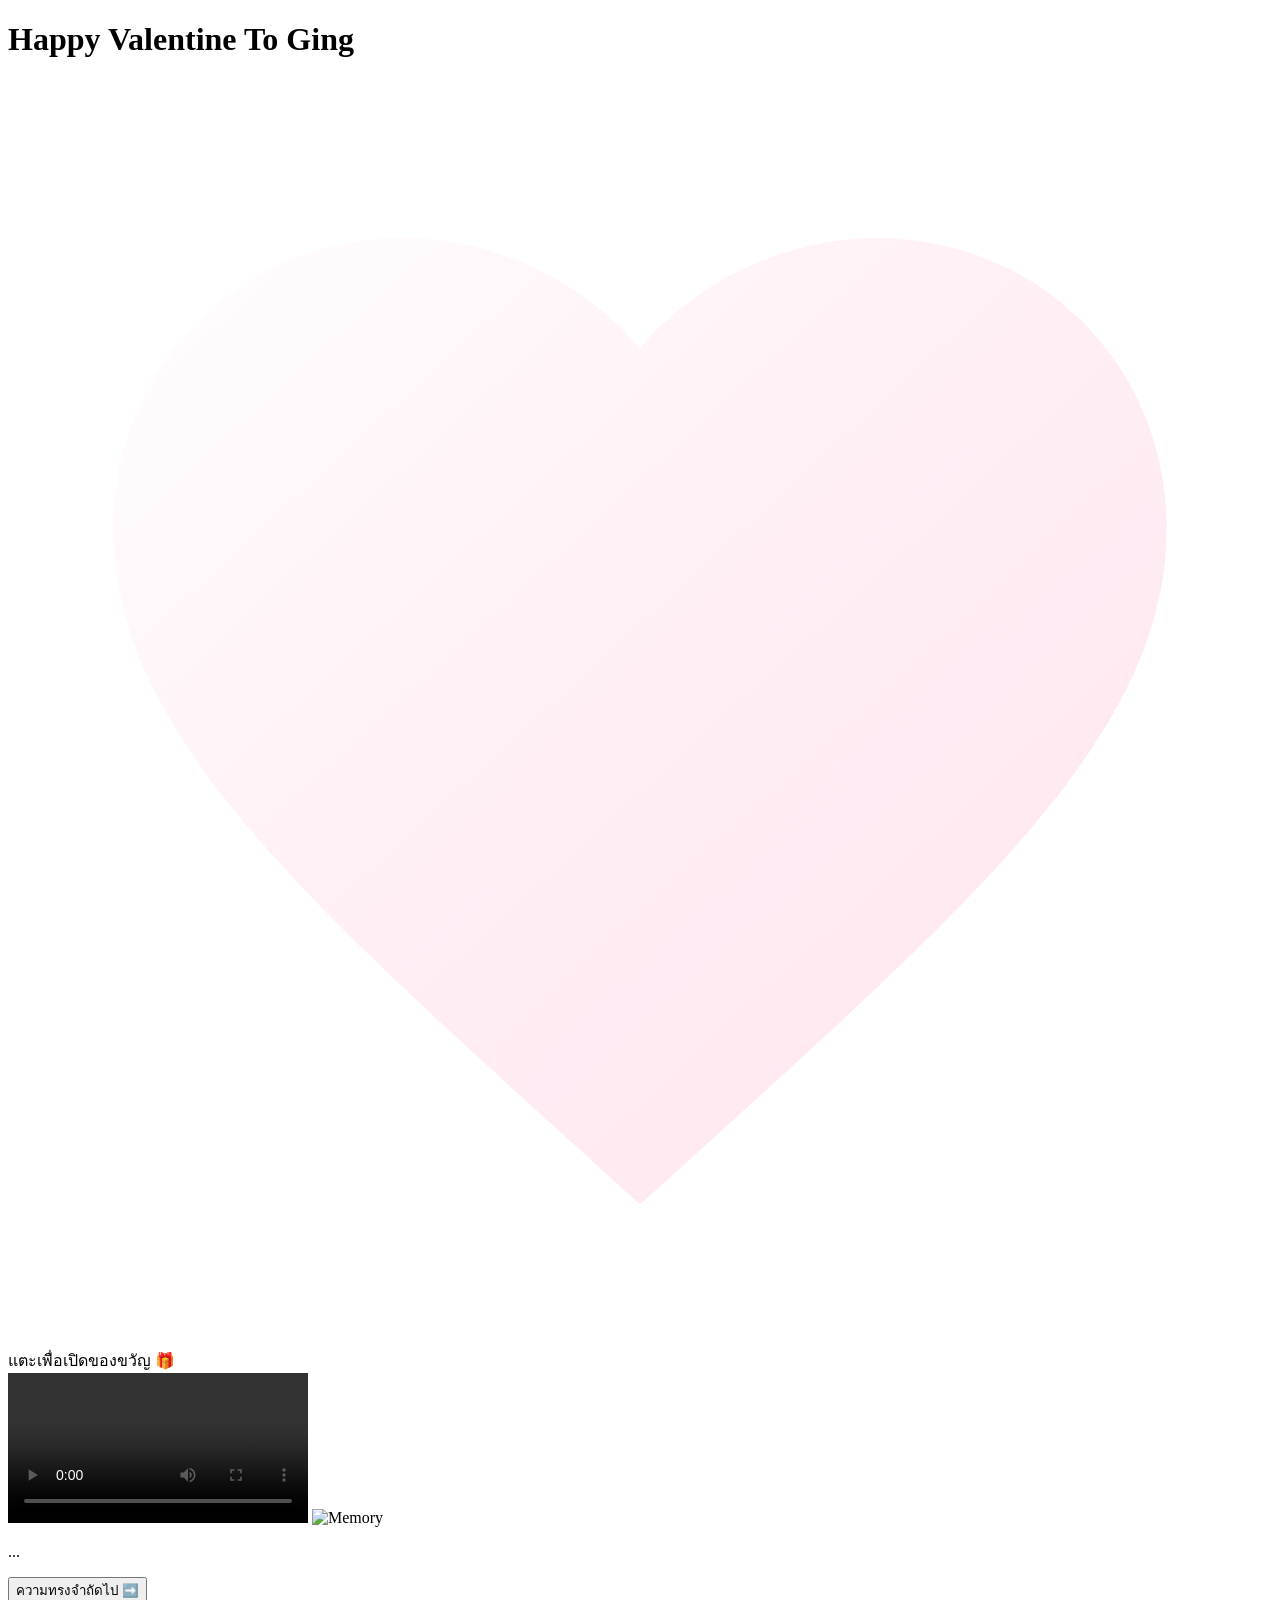
==== index.html @ cebe50a6 "Remove inline styles and link to external stylesheet" ====
<!DOCTYPE html>
<html lang="th">
<head>
    <meta charset="UTF-8">
    <meta name="viewport" content="width=device-width, initial-scale=1.0">
    <title>Surprise for You ❤️</title>
    <link href="https://fonts.googleapis.com/css2?family=Dancing+Script:wght@700&family=Kanit:wght@300;600&family=Prompt:wght@400;700&display=swap" rel="stylesheet">
    <link rel="stylesheet" href="style.css">
</head>
<body>

    <h1 class="main-header">Happy Valentine To Ging</h1>

    <svg class="bg-heart-svg" viewBox="0 0 24 24" xmlns="http://www.w3.org/2000/svg">
        <defs>
            <linearGradient id="heartGradient" x1="0%" y1="0%" x2="100%" y2="100%">
                <stop offset="0%" style="stop-color:#ffffff;stop-opacity:0.8" />
                <stop offset="100%" style="stop-color:#ffcce0;stop-opacity:0.5" />
            </linearGradient>
        </defs>
        <path fill="url(#heartGradient)" d="M12 21.35l-1.45-1.32C5.4 15.36 2 12.28 2 8.5 2 5.42 4.42 3 7.5 3c1.74 0 3.41.81 4.5 2.09C13.09 3.81 14.76 3 16.5 3 19.58 3 22 5.42 22 8.5c0 3.78-3.4 6.86-8.55 11.54L12 21.35z"/>
    </svg>

    <audio id="bgMusic" loop>
        <source src="Polycat.mp4" type="audio/mp4"> 
    </audio>

    <div class="gift-container" id="giftBox" onclick="openGift()">
        <div class="gift-lid"><div class="ribbon-vertical"></div></div>
        <div class="gift-box"><div class="ribbon-vertical"></div><div class="ribbon-horizontal"></div></div>
        <div class="bow"></div>
        <div class="click-text">แตะเพื่อเปิดของขวัญ 🎁</div>
    </div>

    <div class="content-area" id="mainContent">
        <div class="media-container">
            <video id="videoPlayer" controls playsinline webkit-playsinline></video>
            <img id="imageViewer" class="memory-img" src="" alt="Memory">
        </div>

        <div class="message-box">
            <p id="messageText" class="message-text">...</p>
        </div>

        <button class="btn-next" onclick="nextMemory()">ความทรงจำถัดไป ➡️</button>
    </div>

    <script>
        // ข้อมูลความทรงจำ (สามารถแก้ไขข้อความหรือชื่อไฟล์ได้ที่นี่)
        const memories = [
            {
                type: "video",
                file: "GingSmile1.mp4", 
                text: "คลิปแรกที่เธอส่งให้เค้าดู เธอน่ารักมากๆ อยากลูบหัวง่ะ"
            },
            {
                type: "image", 
                file: "ขับรถไปหากิ่งครั้งแรก.PNG", 
                text: "วันนั้นเธอฝากเค้าซื้ออมยิ้ม ได้อยู่กับเธอแป้บเดียวแต่เค้ามีความสุขมากเลย อยากอยู่กับเธอนานๆ✨"
            },
            {
                type: "video",
                file: "GingSmile2.mp4", 
                text: "เค้าชอบเวลาเธอยิ้มแบบนี้มากกกก อยากให้เธอยิ้มน่ารักแบบนี้ตลอดไปเลย 😊"
            },
            {
                type: "image", 
                file: "รูปแรกที่กิ่งส่งให้.PNG", 
                text: "วันนั้นเค้ารู้ว่าเธอน่าจะเมาอยู่ แต่ก็ไม่คิดว่าจะถ่ายรูปมาให้ดู น่ารักมากเลยนะ เค้าเอ็นดูเธอมากๆ เลย 🥰"
            },
             {
                type: "image", 
                file: "กิ่งกลับห้องแล้วทักหา.PNG", 
                text: "ตอนนั้นเค้านอนอยู่ แล้วเธอทักมาว่ากลับห้องแล้วนะ หลังจากไปดื่มมามันน่าเอ็นดูมากๆ เลย เค้าไม่คิดว่าเธอจะทักหาด้วย แถมมาบอกคิดถึงกันอีก อยากหอมหัวเธอมากกกก"
            },
            {
                type: "video",
                file: "CardForGing.mp4", 
                text: "การ์ดนี้เค้าทำวันที่เกรดออกแล้วเธอดูเครียดๆ เเล้วเค้าอยากทำให้เธอยิ้มได้เลยลองพับการ์ดดู เป็นครั้งแรกเลยที่เค้าทำให้คนคนนึง รู้สึกว่าดันชอบทำ จะทำให้เธอบ่อยๆ เลยนะ"
            },
            {
                type: "image", 
                file: "กิ่งถูกใจโน๊ต.PNG", 
                text: "แค่เธอกดถูกใจโน๊ต วันนั้นเค้าตัวลอยทั้งวันเลย ยิ้มไม่หุบ"
            },
            {
                type: "image", 
                file: "ข้อความที่ทำให้ยิ้มข้ามวันข้ามคืน.PNG", 
                text: "เค้าชอบเวลาเธอบอกเค้าว่าน่ารักมากกกก ปกติเค้าไม่ค่อยได้มีใครมาชมแบบนี้เท่าไหร่ อยากให้เธออยู่ชมเค้าแบบนี้ไปเรื่อยๆ เลย 💕"
            },
            {
                type: "image", 
                file: "กิ่งชม.PNG", 
                text: "วันนั้นเค้าไปเที่ยวเขาใหญ่กับเพื่อนๆ เค้าส่งรูปไป แล้วเธอส่งข้อความมาชมเค้า เค้าดีใจมากเลย รู้สึกว่าเธอเป็นคนที่อบอุ่นมากๆ ❤️"
            },
            {
                type: "image", 
                file: "กิ่งชม1.PNG", 
                text: "เธอชมเค้าเก่งมาก เค้าเขินจนแทบอยากจะกรี๊ดกลางป่ากลางเขา ไอ่บ้าเอ๊ยยยยย เขินเธอทุกครั้งเลยเอาจริง"
            },
             {
                type: "image", 
                file: "กิ่งถูกใจสตอรี่.PNG", 
                text: "เค้าลงรูปที่เธอชม แล้วเธอมากดใจคนแรกเลยด้วย เธอดูเป็นคนใส่ใจรายละเอียดเล็กๆ น้อยๆ เห็นแล้วใจฟูมากก อยากพาเธอมาเที่ยวด้วยกัน💖"
            },
            {
                type: "image", 
                file: "คอลกันวันแรก.PNG", 
                text: "อันนี้เป็นวันที่เราโทรคุยกันครั้งแรก แอบเกร็งปนเขินๆ แต่ก็สนุกมากเลยนะ อยากรู้จักเธอมากขึ้นในทุกๆ วัน😊"
            },
            {
                type: "image", 
                file: "วันที่รู้สึกใช่กับเธอ.PNG", 
                text: "วันนั้นเราคุยกันเรื่องที่บ้านกัน แล้วพอเธอเล่าให้เค้าฟัง เค้ารู้สึกอยากดูแลเธอมาก อยากคอยถะนุถะนอมเธอให้ดี ไม่อยากให้เธอต้องทำอะไรอยู่คนเดียว เป็นความรู้สึกที่ไม่ได้มีง่ายๆ แต่พอมีก็อยากทำให้ดีที่สุดเลย ❤️"
            },
            {
                type: "image", 
                file: "กิ่งรีโพสต์.PNG", 
                text: "เค้าแอบไปส่องตตดูว่าเธอรีโพสต์อะไรบ้าง เเล้วเค้าเห็นคลิปนี้ที่เธอรีโพสต์ เค้าดีใจมากๆ เดี๋ยวเค้าจะเป็นคนพาเธอไปทะเลเองนะคั้บ คนเก่งของเค้า "
            },
            {
                type: "image", 
                file: "กิ่งถ่ายวิวทะเล.PNG", 
                text: "เธอไปเที่ยวพัทยากับเพื่อน แล้วถ่ายรูปทะเลมาให้เค้าดู เค้าอุ่นใจมากกก ได้เห็นเธอไปเที่ยวเค้าก็มีความสุขแล้ว อยากให้เธอเอ็นจอยกับชีวิตตัวเองให้มากๆ 🌊"
            },
             {
                type: "image", 
                file: "ดอกไม้ที่กิ่งบอกว่าน่ารัก.PNG", 
                text: "เห็นเธอไปเจอสตอรี่เพื่อนแล้วบอกว่าน่ารักดี วันต่อมาเค้าเลยถ่ายมาให้เธอดู เธอดูชอบดอกไม้มากๆ ถ้าเธอได้ดอกไม้ซักช่อก็คงดีนะ 🌸"
            },
        ];

        // ----------------------------------------

        let currentIndex = 0;
        const giftBox = document.getElementById('giftBox');
        const contentArea = document.getElementById('mainContent');
        const videoPlayer = document.getElementById('videoPlayer');
        const imageViewer = document.getElementById('imageViewer');
        const messageText = document.getElementById('messageText');
        const bgMusic = document.getElementById('bgMusic');

        function openGift() {
            giftBox.style.display = 'none';
            contentArea.style.display = 'block';
            
            bgMusic.volume = 0.5;
            bgMusic.play().catch(e => console.log("Music play failed:", e));

            loadMemory(currentIndex);
            startHearts();
        }

        function nextMemory() {
            currentIndex++;
            if (currentIndex >= memories.length) {
                currentIndex = 0;
            }
            loadMemory(currentIndex);
        }

        function loadMemory(index) {
            const data = memories[index];
            messageText.innerText = data.text;

            if (data.type === 'video') {
                imageViewer.style.display = 'none';
                videoPlayer.style.display = 'block';
                videoPlayer.src = data.file;
                videoPlayer.load();
                videoPlayer.play().catch(e => console.log("Autoplay prevented"));
            } else if (data.type === 'image') {
                videoPlayer.pause();
                videoPlayer.style.display = 'none';
                imageViewer.style.display = 'block';
                imageViewer.src = data.file;
            }
        }

        function startHearts() {
            setInterval(() => {
                const heart = document.createElement('div');
                heart.classList.add('floating-heart');
                heart.innerHTML = Math.random() > 0.5 ? '❤️' : '🤍';
                heart.style.left = Math.random() * 100 + 'vw';
                heart.style.top = '100vh';
                heart.style.fontSize = (Math.random() * 20 + 10) + 'px';
                heart.style.animationDuration = (Math.random() * 3 + 2) + 's';
                document.body.appendChild(heart);
                setTimeout(() => heart.remove(), 5000);
            }, 300);
        }
    </script>
</body>
</html>
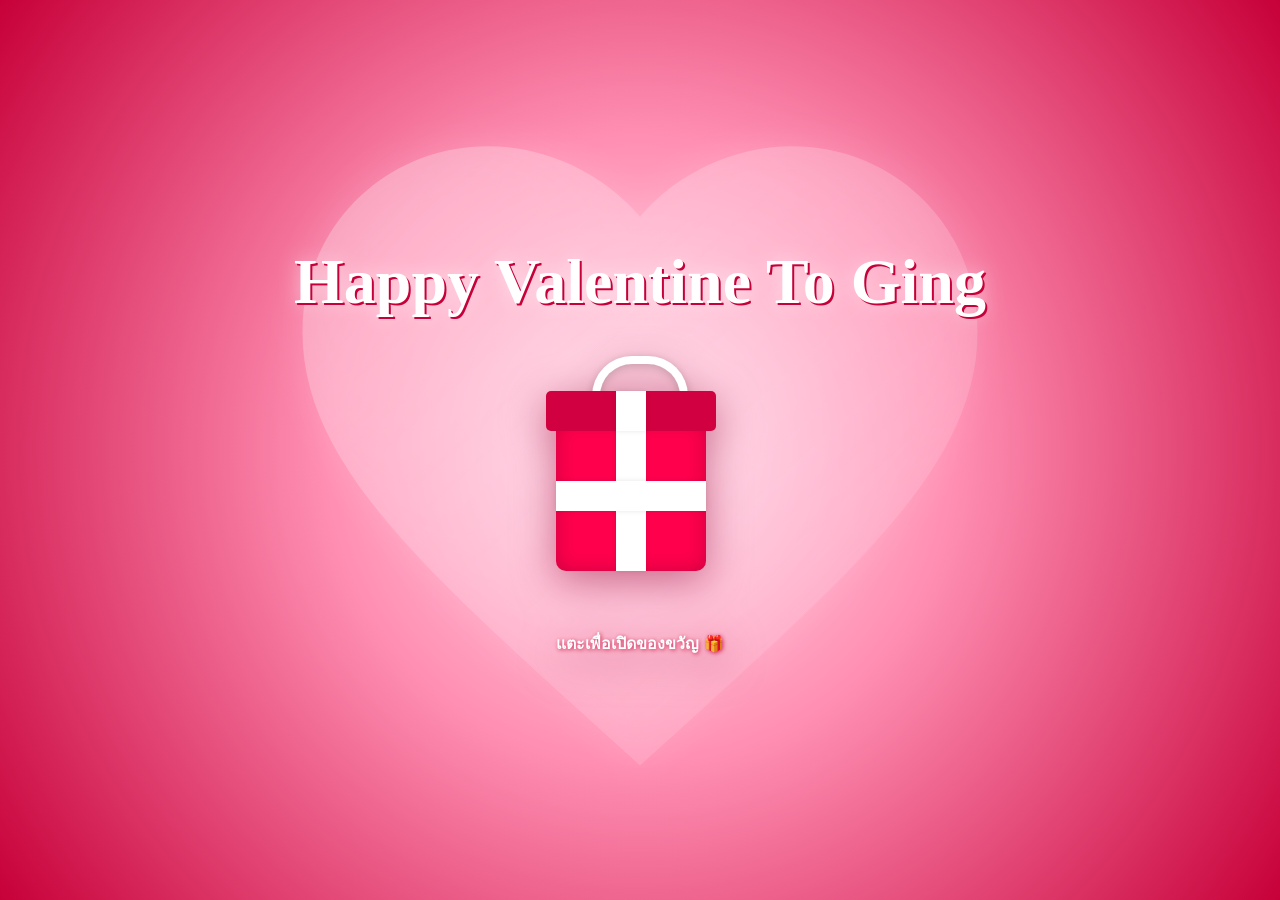
==== commit 311d85ef: "Implement video audio toggle and mute settings Added video audio toggle functionality and adjusted v" ====
--- a/index.html
+++ b/index.html
@@ -21,9 +21,7 @@
         <path fill="url(#heartGradient)" d="M12 21.35l-1.45-1.32C5.4 15.36 2 12.28 2 8.5 2 5.42 4.42 3 7.5 3c1.74 0 3.41.81 4.5 2.09C13.09 3.81 14.76 3 16.5 3 19.58 3 22 5.42 22 8.5c0 3.78-3.4 6.86-8.55 11.54L12 21.35z"/>
     </svg>
 
-    <audio id="bgMusic" loop>
-        <source src="Polycat.mp4" type="audio/mp4"> 
-    </audio>
+   
 
     <div class="gift-container" id="giftBox" onclick="openGift()">
         <div class="gift-lid"><div class="ribbon-vertical"></div></div>
@@ -34,8 +32,9 @@
 
     <div class="content-area" id="mainContent">
         <div class="media-container">
-            <video id="videoPlayer" controls playsinline webkit-playsinline></video>
+            <video id="videoPlayer" controls playsinline webkit-playsinline muted></video>
             <img id="imageViewer" class="memory-img" src="" alt="Memory">
+            <button id="toggleVideoAudio" class="btn-audio" style="display:none;">ฟังเสียงคลิป 🔊</button>
         </div>
 
         <div class="message-box">
@@ -130,7 +129,7 @@
             },
         ];
 
-        // ----------------------------------------
+      
 
         let currentIndex = 0;
         const giftBox = document.getElementById('giftBox');
@@ -167,6 +166,10 @@
                 imageViewer.style.display = 'none';
                 videoPlayer.style.display = 'block';
                 videoPlayer.src = data.file;
+                // keep video muted by default so background music can continue on iPad
+                videoPlayer.muted = true;
+                // show toggle so user can choose to hear clip audio (this will pause bg music)
+                document.getElementById('toggleVideoAudio').style.display = 'inline-block';
                 videoPlayer.load();
                 videoPlayer.play().catch(e => console.log("Autoplay prevented"));
             } else if (data.type === 'image') {
@@ -174,8 +177,30 @@
                 videoPlayer.style.display = 'none';
                 imageViewer.style.display = 'block';
                 imageViewer.src = data.file;
+                // hide toggle for images and ensure video stays muted
+                document.getElementById('toggleVideoAudio').style.display = 'none';
+                videoPlayer.muted = true;
             }
         }
+
+        // Toggle between background music and video audio
+        let videoAudioEnabled = false;
+        const toggleBtn = document.getElementById('toggleVideoAudio');
+        toggleBtn && toggleBtn.addEventListener('click', function() {
+            if (!videoAudioEnabled) {
+                // Pause background music and unmute video so clip audio plays
+                bgMusic.pause();
+                videoPlayer.muted = false;
+                videoAudioEnabled = true;
+                toggleBtn.textContent = 'ปิดเสียงคลิป และเล่นเพลงต่อ ▶️';
+            } else {
+                // Mute video and resume background music
+                videoPlayer.muted = true;
+                bgMusic.play().catch(e => console.log('Music play failed:', e));
+                videoAudioEnabled = false;
+                toggleBtn.textContent = 'ฟังเสียงคลิป 🔊';
+            }
+        });
 
         function startHearts() {
             setInterval(() => {
--- a/style.css
+++ b/style.css
@@ -0,0 +1,158 @@
+/* --- THEME SETTING (VALENTINE PINK/RED) --- */
+body {
+    margin: 0; padding: 0;
+    background: radial-gradient(circle at center, #ffdeeb 0%, #ff8fb3 40%, #c70039 100%);
+    color: #ffffff;
+    font-family: 'Prompt', sans-serif;
+    overflow-x: hidden;
+    display: flex; flex-direction: column;
+    align-items: center; justify-content: center;
+    min-height: 100vh;
+    position: relative;
+}
+
+/* 🔥 CSS สำหรับหัวข้อใหญ่ด้านบน */
+.main-header {
+    font-family: 'Dancing Script', cursive; /* ฟอนต์สไตล์วาเลนไทน์ */
+    font-size: 4em; /* ขนาดตัวอักษรใหญ่ */
+    font-weight: 700;
+    color: #fff;
+    text-align: center;
+    margin-top: 20px;
+    margin-bottom: 100px; /* เว้นระยะห่างจากกล่องของขวัญ */
+    z-index: 20; /* ให้อยู่บนสุด */
+    line-height: 1.2;
+    /* ใส่เงาให้ตัวหนังสือเด้งสวยๆ */
+    text-shadow: 2px 2px 0px #c70039, 0 0 20px rgba(255, 255, 255, 0.5);
+    animation: floatText 3s ease-in-out infinite;
+    padding: 0 15px;
+}
+
+/* อนิเมชั่นให้ตัวหนังสือลอยเบาๆ */
+@keyframes floatText {
+    0%, 100% { transform: translateY(0); }
+    50% { transform: translateY(-10px); }
+}
+
+/* ปรับขนาดตัวหนังสือสำหรับมือถือ */
+@media (max-width: 600px) {
+    .main-header {
+        font-size: 3em; /* ลดขนาดลงนิดหน่อยในมือถือ */
+        margin-top: 40px;
+    }
+}
+
+/* 🔥 แก้ไขหัวใจพื้นหลัง */
+.bg-heart-svg {
+    position: fixed;
+    top: 50%; left: 50%;
+    transform: translate(-50%, -50%);
+    width: 90vmin; height: auto;
+    z-index: -5;
+    opacity: 0.4; 
+    filter: drop-shadow(0 0 20px rgba(255, 255, 255, 0.5));
+    animation: pulseGlow 4s ease-in-out infinite alternate;
+}
+
+@keyframes pulseGlow {
+    0% { transform: translate(-50%, -50%) scale(1); opacity: 0.4; }
+    100% { transform: translate(-50%, -50%) scale(1.05); opacity: 0.6; }
+}
+
+/* --- GIFT BOX --- */
+.gift-container {
+    cursor: pointer; position: relative;
+    animation: shake 2s infinite;
+    transition: transform 0.3s; z-index: 10;
+    filter: drop-shadow(0 10px 20px rgba(150, 0, 50, 0.5));
+    margin-bottom: 20px;
+}
+.gift-container:hover { transform: scale(1.05); }
+
+.gift-box {
+    width: 150px; height: 150px;
+    background-color: #ff004d; position: relative;
+    box-shadow: inset 0 0 20px rgba(0,0,0,0.2); 
+    border-radius: 10px;
+}
+.gift-lid {
+    width: 170px; height: 40px; background-color: #d10040;
+    position: absolute; top: -30px; left: -10px; border-radius: 5px; z-index: 2;
+}
+.ribbon-vertical {
+    width: 30px; height: 100%; background-color: #fff;
+    position: absolute; left: 50%; transform: translateX(-50%);
+    box-shadow: 0 0 5px rgba(0,0,0,0.1);
+}
+.ribbon-horizontal {
+    width: 100%; height: 30px; background-color: #fff;
+    position: absolute; top: 50%; transform: translateY(-50%);
+    box-shadow: 0 0 5px rgba(0,0,0,0.1);
+}
+.bow {
+    width: 80px; height: 40px; border: 8px solid #fff; border-bottom: none;
+    border-radius: 40px 40px 0 0; position: absolute;
+    top: -65px; left: 50%; transform: translateX(-50%); z-index: 1;
+    filter: drop-shadow(0 2px 4px rgba(0,0,0,0.2));
+}
+.click-text {
+    margin-top: 60px; color: #fff; font-weight: bold;
+    text-shadow: 1px 1px 4px rgba(199, 0, 57, 0.8); 
+    animation: blink 1.5s infinite;
+    white-space: nowrap; /* ป้องกันข้อความตกบรรทัด */
+}
+
+/* --- CONTENT AREA --- */
+.content-area {
+    display: none; width: 90%; max-width: 500px;
+    text-align: center; animation: fadeIn 1.5s;
+    z-index: 5;
+}
+
+.media-container {
+    position: relative;
+    border: 4px solid #fff; border-radius: 15px;
+    overflow: hidden;
+    box-shadow: 0 10px 30px rgba(163, 0, 57, 0.6);
+    background: #000; 
+    margin-bottom: 20px;
+    width: 100%; height: 500px; 
+    display: flex; align-items: center; justify-content: center;
+}
+
+/* Video Styles */
+video { width: 100%; height: 100%; display: none; object-fit: contain; }
+/* Image Styles */
+img.memory-img { width: 100%; height: 100%; display: none; object-fit: contain; }
+
+.message-box {
+    background: rgba(80, 0, 30, 0.85);
+    padding: 20px;
+    border-radius: 10px; margin-bottom: 20px;
+    border-left: 5px solid #ff99cc; 
+    min-height: 80px;
+    display: flex; align-items: center; justify-content: center;
+    box-shadow: 0 5px 15px rgba(0,0,0,0.2);
+    backdrop-filter: blur(5px);
+}
+.message-text { font-size: 1.1em; line-height: 1.5; color: #fff0f5; }
+
+.btn-next {
+    background-color: #fff; color: #c70039; border: none; 
+    padding: 12px 30px; font-size: 1.2em; border-radius: 50px;
+    cursor: pointer; font-family: 'Kanit', sans-serif; font-weight: bold;
+    transition: 0.3s; box-shadow: 0 5px 20px rgba(199, 0, 57, 0.4);
+    margin-bottom: 30px; /* เพิ่มระยะห่างด้านล่างเผื่อดูในมือถือ */
+}
+.btn-next:hover { background-color: #ff004d; color: #fff; transform: translateY(-2px); box-shadow: 0 10px 30px rgba(255, 0, 77, 0.6); }
+
+@keyframes shake { 0%, 100% { transform: rotate(0deg); } 25% { transform: rotate(3deg); } 75% { transform: rotate(-3deg); } }
+@keyframes blink { 50% { opacity: 0.5; } }
+@keyframes fadeIn { from { opacity: 0; transform: translateY(20px); } to { opacity: 1; transform: translateY(0); } }
+
+.floating-heart {
+    position: fixed; color: #ff004d; font-size: 20px;
+    animation: floatUp 4s linear forwards; z-index: -2;
+    text-shadow: 0 0 5px rgba(255, 100, 150, 0.5); 
+}
+@keyframes floatUp { to { transform: translateY(-100vh) scale(1.5); opacity: 0; } }
